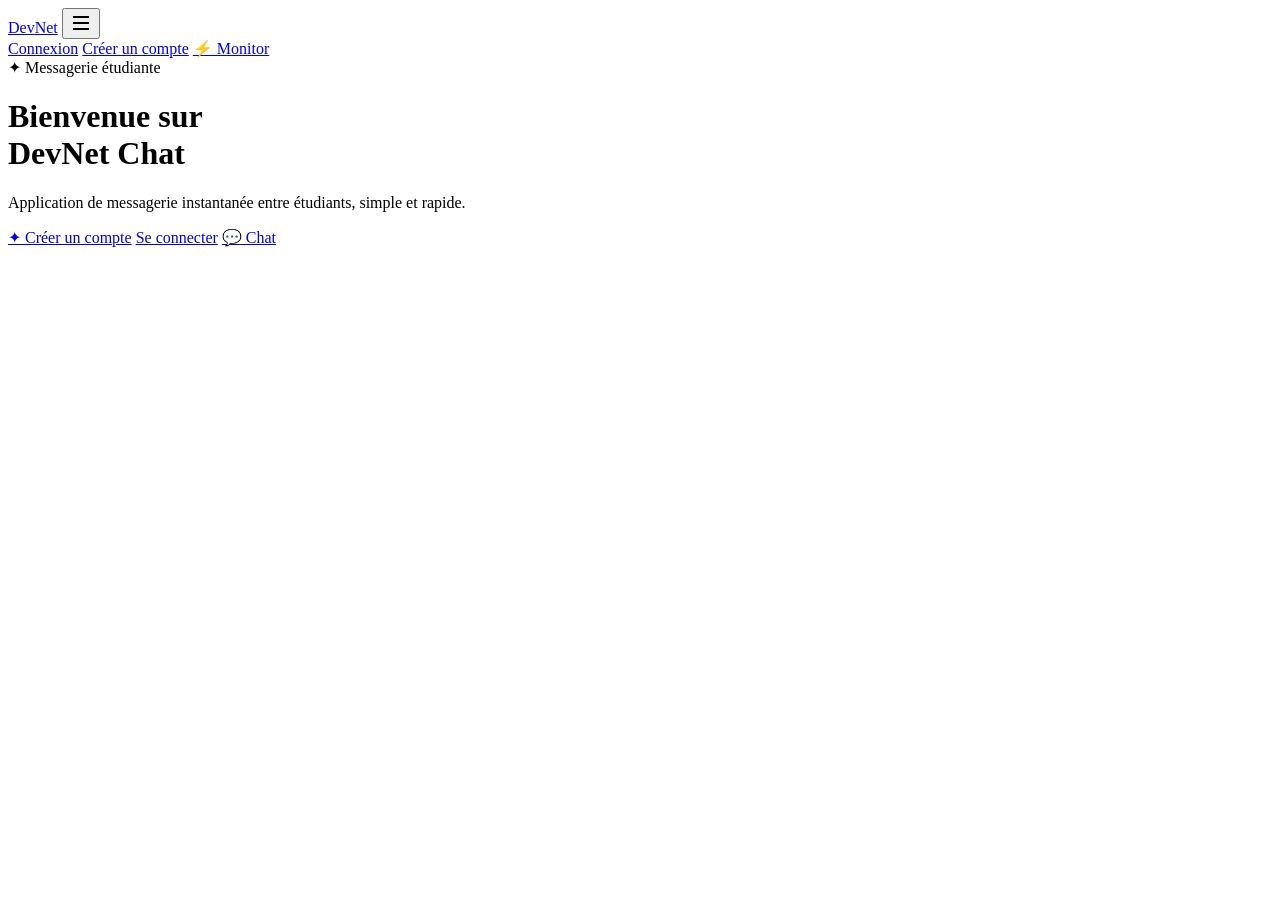
==== app/templates/index.html @ 103bc99d "my first commit" ====
<!DOCTYPE html>
<html lang="fr">
<head>
  <meta charset="UTF-8">
  <meta name="viewport" content="width=device-width, initial-scale=1.0">
  <title>DevNet Chat</title>
  <link rel="stylesheet" href="{{ url_for('static', filename='style.css') }}">
</head>
<body>

<nav>
  <a class="brand" href="/">Dev<span>Net</span></a>
  <button class="nav-toggle" onclick="document.querySelector('.nav-links').classList.toggle('open')" aria-label="Menu">
    <svg width="22" height="22" fill="none" stroke="currentColor" stroke-width="2"><path d="M3 6h16M3 12h16M3 18h16"/></svg>
  </button>
  <div class="nav-links">
    <a href="/login">Connexion</a>
    <a href="/register">Créer un compte</a>
    <a href="/monitor">⚡ Monitor</a>
  </div>
</nav>

<div class="hero">
  <div class="badge">✦ Messagerie étudiante</div>
  <h1>Bienvenue sur<br><span class="gradient">DevNet Chat</span></h1>
  <p>Application de messagerie instantanée entre étudiants, simple et rapide.</p>
  <div class="hero-actions">
    <a href="/register" class="btn btn-primary">✦ Créer un compte</a>
    <a href="/login" class="btn btn-ghost">Se connecter</a>
    <a href="/chat" class="btn btn-ghost">💬 Chat</a>
  </div>
</div>

</body>
</html>
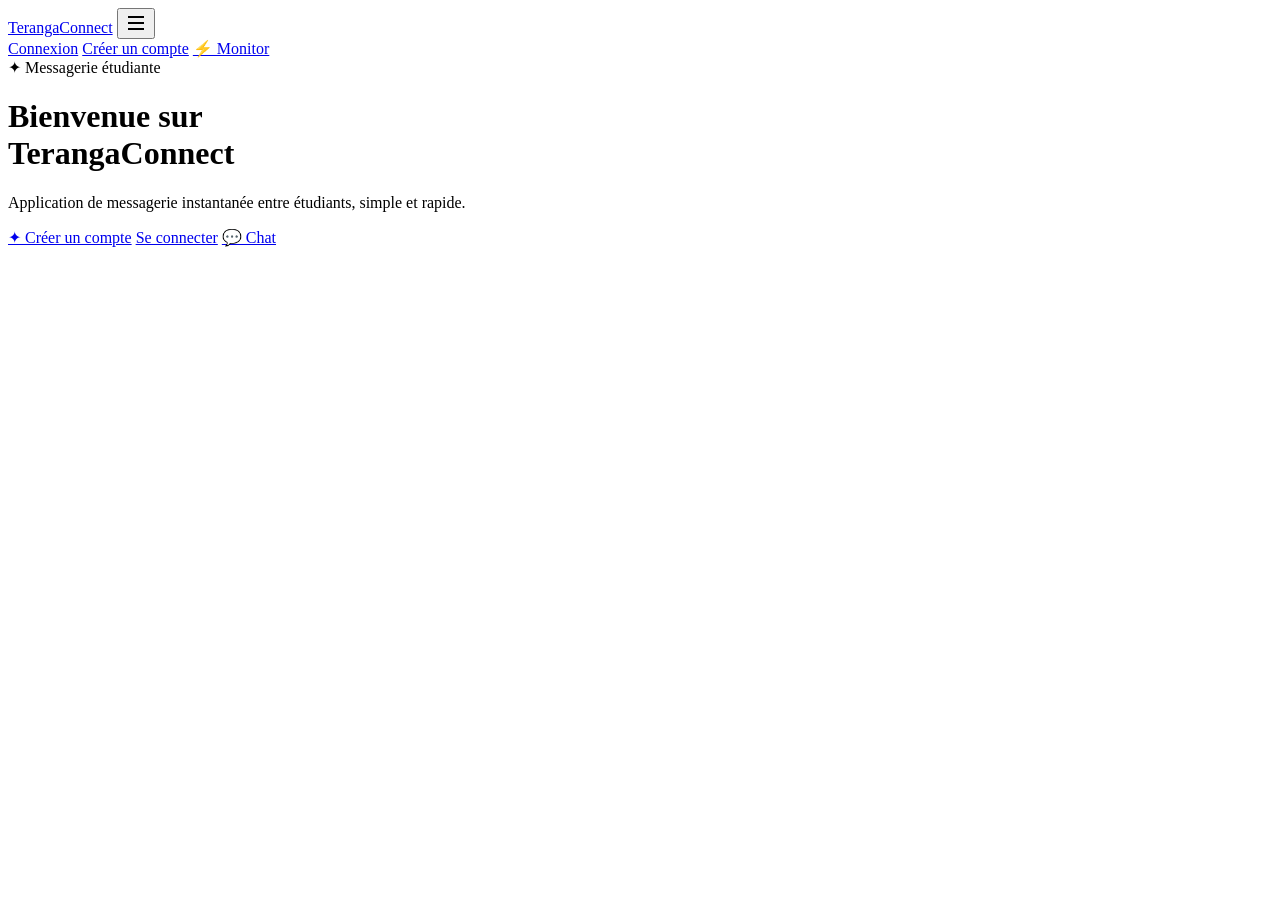
==== commit 0781db92: "Premier commit - TerangaConnect" ====
--- a/app/templates/index.html
+++ b/app/templates/index.html
@@ -3,13 +3,13 @@
 <head>
   <meta charset="UTF-8">
   <meta name="viewport" content="width=device-width, initial-scale=1.0">
-  <title>DevNet Chat</title>
+  <title>TerangaConnect</title>
   <link rel="stylesheet" href="{{ url_for('static', filename='style.css') }}">
 </head>
 <body>
 
 <nav>
-  <a class="brand" href="/">Dev<span>Net</span></a>
+  <a class="brand" href="/">Teranga<span>Connect</span></a>
   <button class="nav-toggle" onclick="document.querySelector('.nav-links').classList.toggle('open')" aria-label="Menu">
     <svg width="22" height="22" fill="none" stroke="currentColor" stroke-width="2"><path d="M3 6h16M3 12h16M3 18h16"/></svg>
   </button>
@@ -22,7 +22,7 @@
 
 <div class="hero">
   <div class="badge">✦ Messagerie étudiante</div>
-  <h1>Bienvenue sur<br><span class="gradient">DevNet Chat</span></h1>
+  <h1>Bienvenue sur<br><span class="gradient">TerangaConnect</span></h1>
   <p>Application de messagerie instantanée entre étudiants, simple et rapide.</p>
   <div class="hero-actions">
     <a href="/register" class="btn btn-primary">✦ Créer un compte</a>
